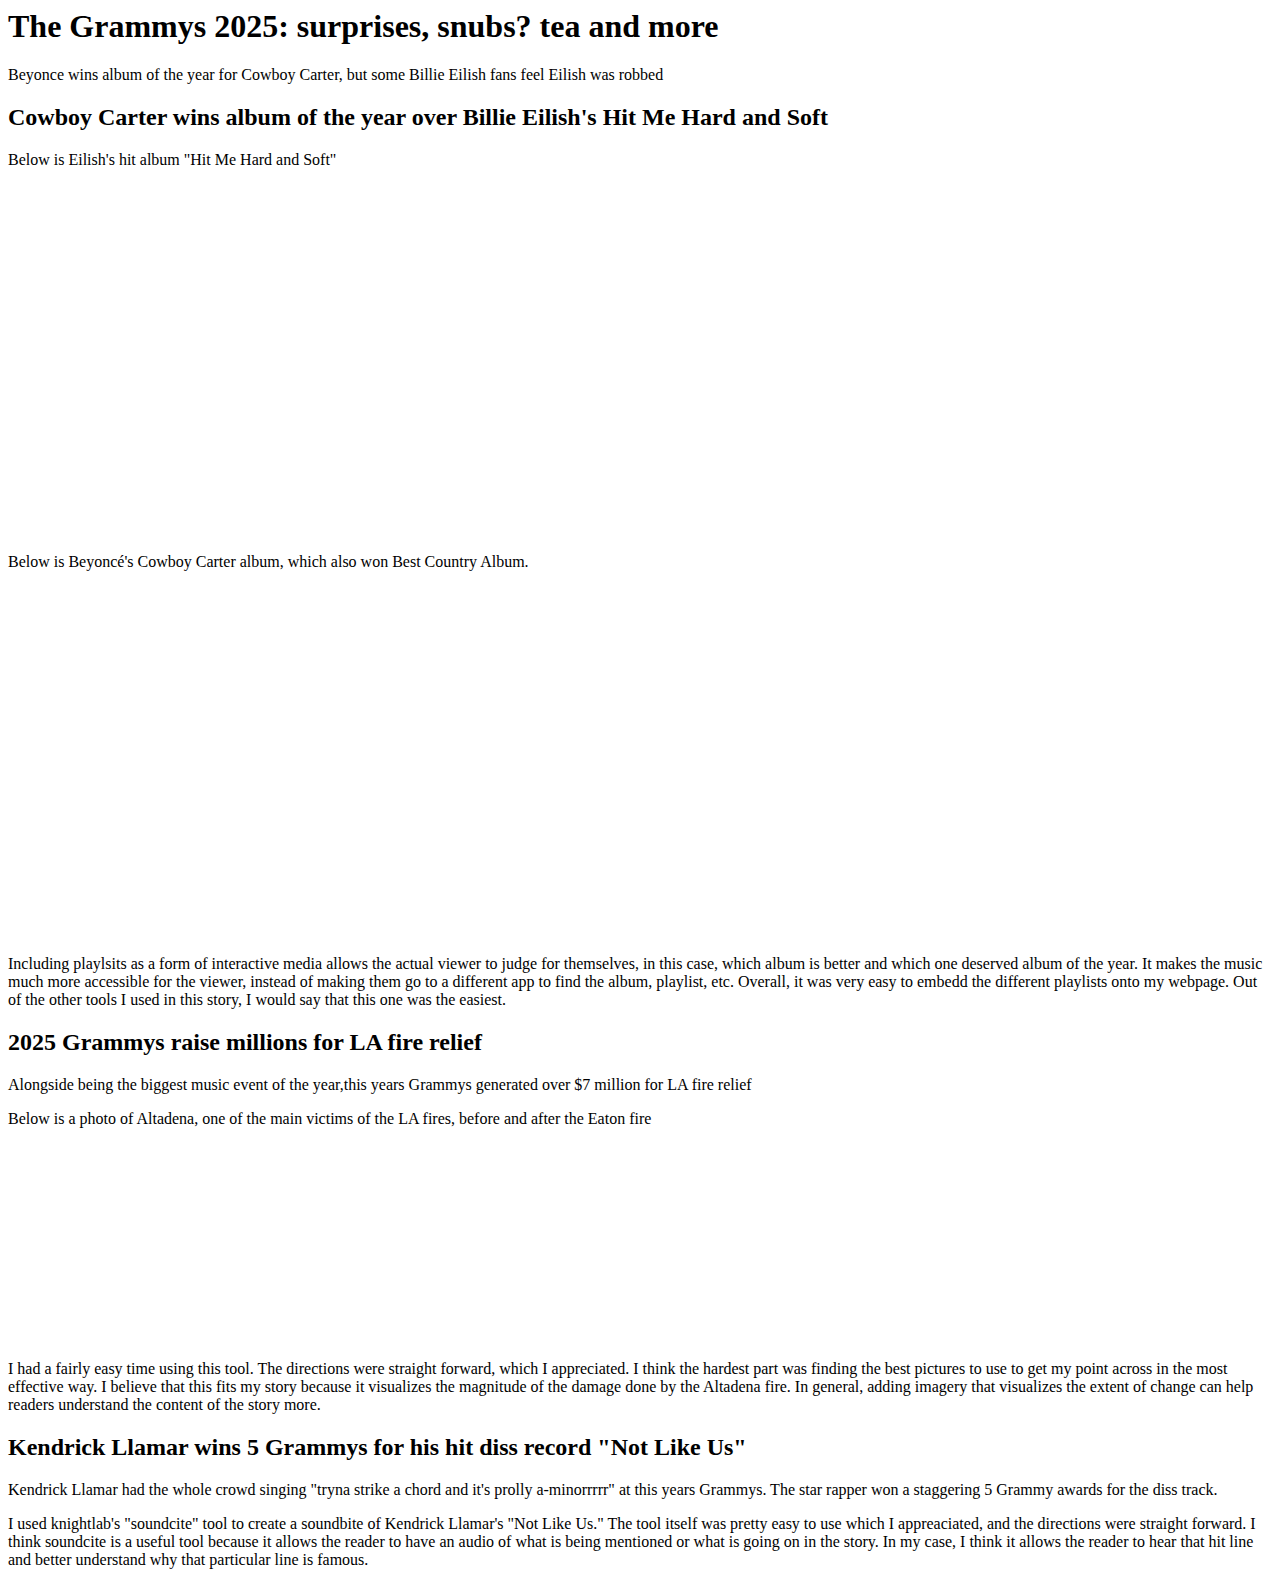
==== digmedia/index.html @ a81d078c "rename" ====
<link href='https://cdn.knightlab.com/libs/soundcite/latest/css/player.css' rel='stylesheet' type='text/css'><script type='text/javascript' src='https://cdn.knightlab.com/libs/soundcite/latest/js/soundcite.min.js'></script>
<body>
    <div id="content">
<h1>The Grammys 2025: surprises, snubs? tea and more</h1>
<div class="subheading">Beyonce wins album of the year for Cowboy Carter, but some Billie Eilish fans feel Eilish was robbed</div>
<h2> Cowboy Carter wins album of the year over Billie Eilish's Hit Me Hard and Soft</h2>
<p>Below is Eilish's hit album "Hit Me Hard and Soft"</p>
<iframe style="border-radius:12px" src="https://open.spotify.com/embed/album/7aJuG4TFXa2hmE4z1yxc3n?utm_source=generator" width="100%" height="352" frameBorder="0" allowfullscreen="" allow="autoplay; clipboard-write; encrypted-media; fullscreen; picture-in-picture" loading="lazy"></iframe>
<p> Below is Beyoncé's Cowboy Carter album, which also won Best Country Album.</p>
<iframe style="border-radius:12px" src="https://open.spotify.com/embed/album/6BzxX6zkDsYKFJ04ziU5xQ?utm_source=generator" width="100%" height="352" frameBorder="0" allowfullscreen="" allow="autoplay; clipboard-write; encrypted-media; fullscreen; picture-in-picture" loading="lazy"></iframe>
<p> Including playlsits as a form of interactive media allows the actual viewer to judge for themselves, in this case, which album is better and which one deserved album of the year. It makes the music much more accessible for the viewer, instead of making them go to a different app to find the album, playlist, etc. Overall, it was very easy to embedd the different playlists onto my webpage. Out of the other tools I used in this story, I would say that this one was the easiest. </p>
<h2> 2025 Grammys raise millions for LA fire relief</h2>
<p> Alongside being the biggest music event of the year,this years Grammys generated over $7 million for LA fire relief</p>
<p> Below is a photo of Altadena, one of the main victims of the LA fires, before and after the Eaton fire</p>
<iframe frameborder="0" class="juxtapose" width="100%" height="200" src="https://cdn.knightlab.com/libs/juxtapose/latest/embed/index.html?uid=6993fee1-e317-11ef-9397-d93975fe8866"></iframe>
<p>I had a fairly easy time using this tool. The directions were straight forward, which I appreciated. I think the hardest part was finding the best pictures to use to get my point across in the most effective way. I believe that this fits my story because it visualizes the magnitude of the damage done by the Altadena fire. In general, adding imagery that visualizes the extent of change can help readers understand the content of the story more.</p>
<h2> Kendrick Llamar wins 5 Grammys for his hit diss record "Not Like Us"</h2>
<p> Kendrick Llamar had the whole crowd singing <span class="soundcite" data-id="1816838535" data-start="66462" data-end="73719" data-plays="1">"tryna strike a chord and it's prolly a-minorrrrr"</span> at this years Grammys. The star rapper won a staggering 5 Grammy awards for the diss track. </p>
<p> I used knightlab's "soundcite" tool to create a soundbite of Kendrick Llamar's "Not Like Us." The tool itself was pretty easy to use which I appreaciated, and the directions were straight forward. I think soundcite is a useful tool because it allows the reader to have an audio of what is being mentioned or what is going on in the story. In my case, I think it allows the reader to hear that hit line and better understand why that particular line is famous. </p>
</div>
</body>
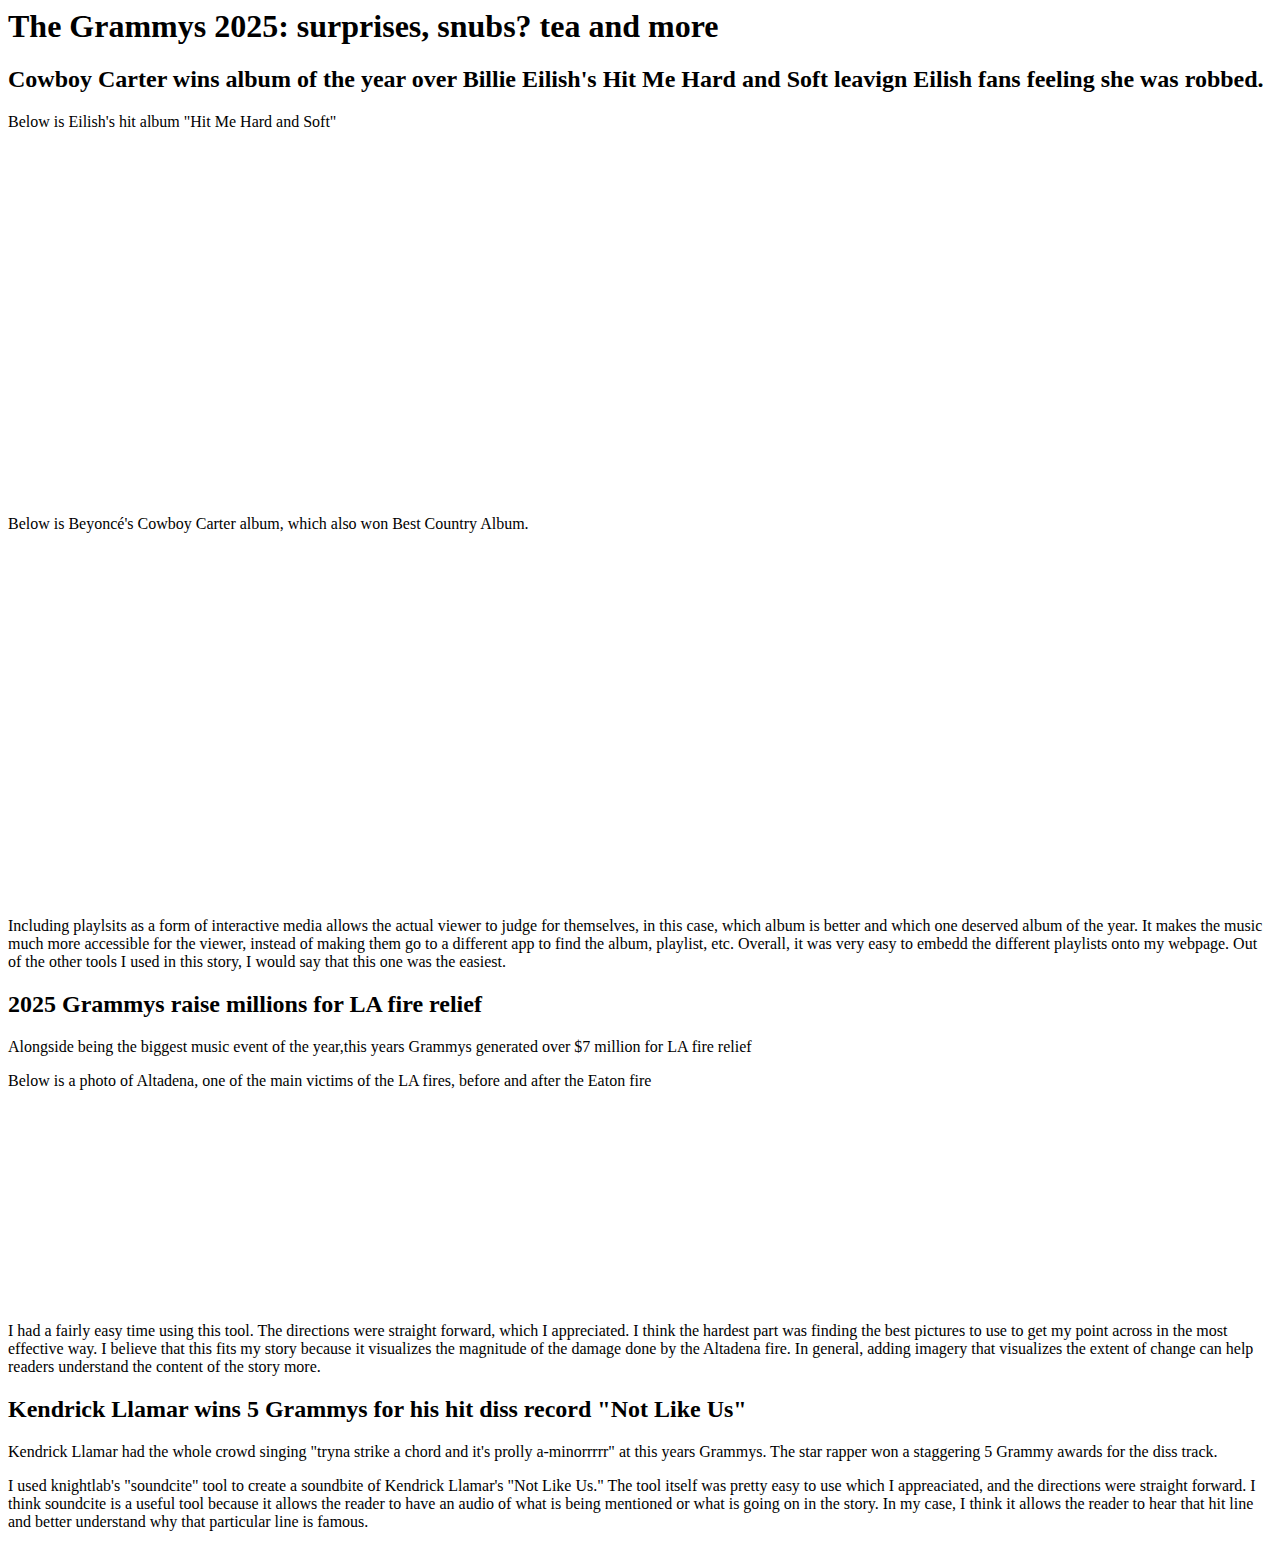
==== commit 91ced5f6: "updates" ====
--- a/digmedia/index.html
+++ b/digmedia/index.html
@@ -2,8 +2,7 @@
 <body>
     <div id="content">
 <h1>The Grammys 2025: surprises, snubs? tea and more</h1>
-<div class="subheading">Beyonce wins album of the year for Cowboy Carter, but some Billie Eilish fans feel Eilish was robbed</div>
-<h2> Cowboy Carter wins album of the year over Billie Eilish's Hit Me Hard and Soft</h2>
+<h2> Cowboy Carter wins album of the year over Billie Eilish's Hit Me Hard and Soft leavign Eilish fans feeling she was robbed.</h2>
 <p>Below is Eilish's hit album "Hit Me Hard and Soft"</p>
 <iframe style="border-radius:12px" src="https://open.spotify.com/embed/album/7aJuG4TFXa2hmE4z1yxc3n?utm_source=generator" width="100%" height="352" frameBorder="0" allowfullscreen="" allow="autoplay; clipboard-write; encrypted-media; fullscreen; picture-in-picture" loading="lazy"></iframe>
 <p> Below is Beyoncé's Cowboy Carter album, which also won Best Country Album.</p>
